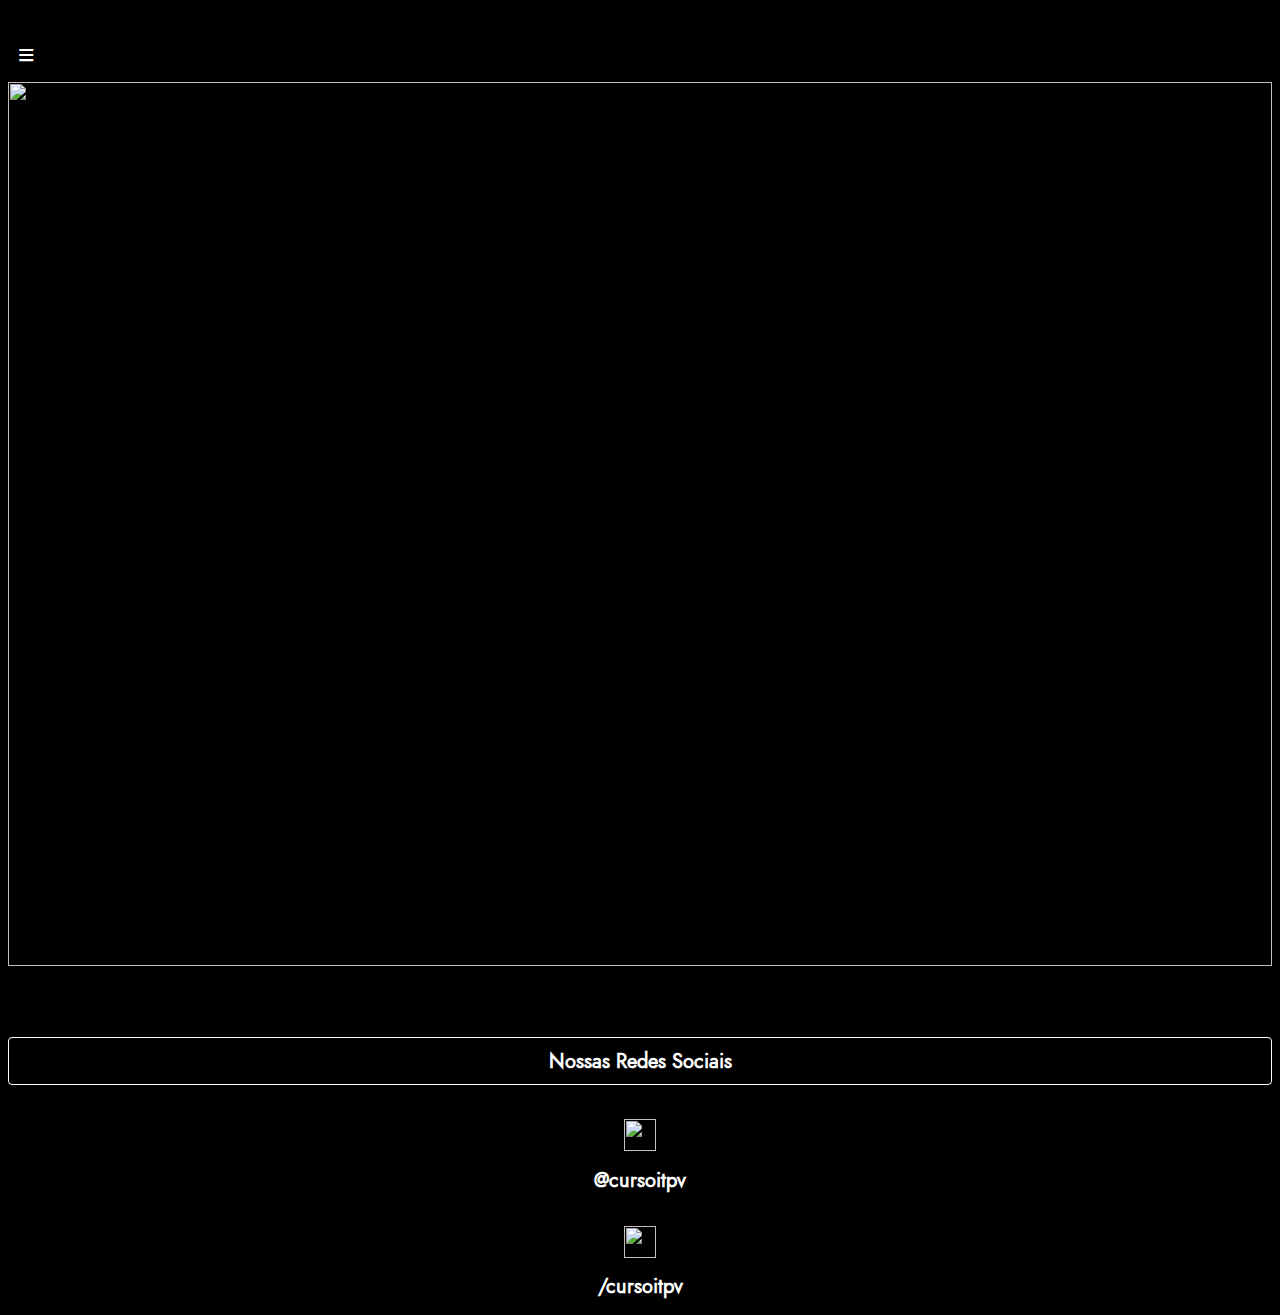
==== index.html @ 7743f036 "Update index.html" ====
<html>
<head>
  <title>ITPV - Início</title>
<link rel="stylesheet" type="text/css" href="index.css">
</head>
<body bgcolor="black">
<div class="dropdown">
<button class="mainmenubtn">≡</button>
<div class="dropdown-child">
<a href="index.html">Início</a>
<a href="sobre.html">Sobre</a>
<a href="contato.html">Contato</a>
<a href="igreja.html">Igreja</a>
<a href="curso.html">Curso</a> 
</div>
</div>
<img src="https://i.ibb.co/jGV14kL/hSx85uT.png" style="width:100%;" class="center">
<br/>
<br/>
<br/>
<h2 class="h2 center">Nossas Redes Sociais</h2>
<br/>
<img src="https://i.imgur.com/WpYrhVE.png" width="32"
height="32" class="center">
<h1 class="h1">@cursoitpv</h1>
<br/>
<img src="https://i.imgur.com/l8Z4UY4.png" width="32"
height="32" class="center">
<h1 class="h1">/cursoitpv</h1>  
</body>
</html>
---- index.css ----
.mainmenubtn {
font-weight: bolder;
background-color: black;
color: white;
border: none;
cursor: pointer;
font-family: Qanelas;
padding: 10px;
font-size: 30;
margin-top:20px;
}
.dropdown {
position: relative;
display: inline-block;
}
.dropdown-child {
font-weight: lighter;
text-transform: uppercase;
font-family: Qanelas;
display: none;
background-color: black;
min-width: 50px;
}
.dropdown-child a {
color: white;
padding: 20px;
text-decoration: none;
display: block;
}
.dropdown:hover .dropdown-child {
display: block;
}
.center {
  display: block;
  margin-left: auto;
  margin-right: auto;
}  
@font-face {
   font-family: "BebasNeue-Regular";
   src: local(BebasNeue-Regular), url(BebasNeue-Regular.otf);
   color: #ffffff;
}
@font-face {
   font-family: "Renner";
   src: local(Renner), url(Renner.ttf);
   color: #212121;
   background:#006000;
   box-shadow:0 5px 0 #003f00;  
}  
h1 {
    font-family: Renner;
    color: #fff;
    font-size: 20;
    text-align: center;
}
h2 {
    font-family: Renner;
    color: #fff;
    font-size: 20;
    text-align: center;
    border-color: #fff;
    border-radius: 4px;
    border-width: 1px;
    border-style: solid;
    display: inline-block;
    padding: 8px 16px;
    text-decoration: none;
    fill: #fff;
    letter-spacing: 0px;
}
.menu-vertical{
  position:fixed;
  z-index:999; 
  left:5px; 
  top:5px;
  overflow:hidden;
  padding:6px;
  width: 100%;
}  
.barra {
  background-color: #080707;
  position: fixed;
  top: 0;
  left: 0;
  right: 0;
  height: 60px;
}  
.barra2 {
  background-color: #000040;
  position: fixed;
  top: 0;
  left: 0;
  right: 0;
  height: 61px;
}
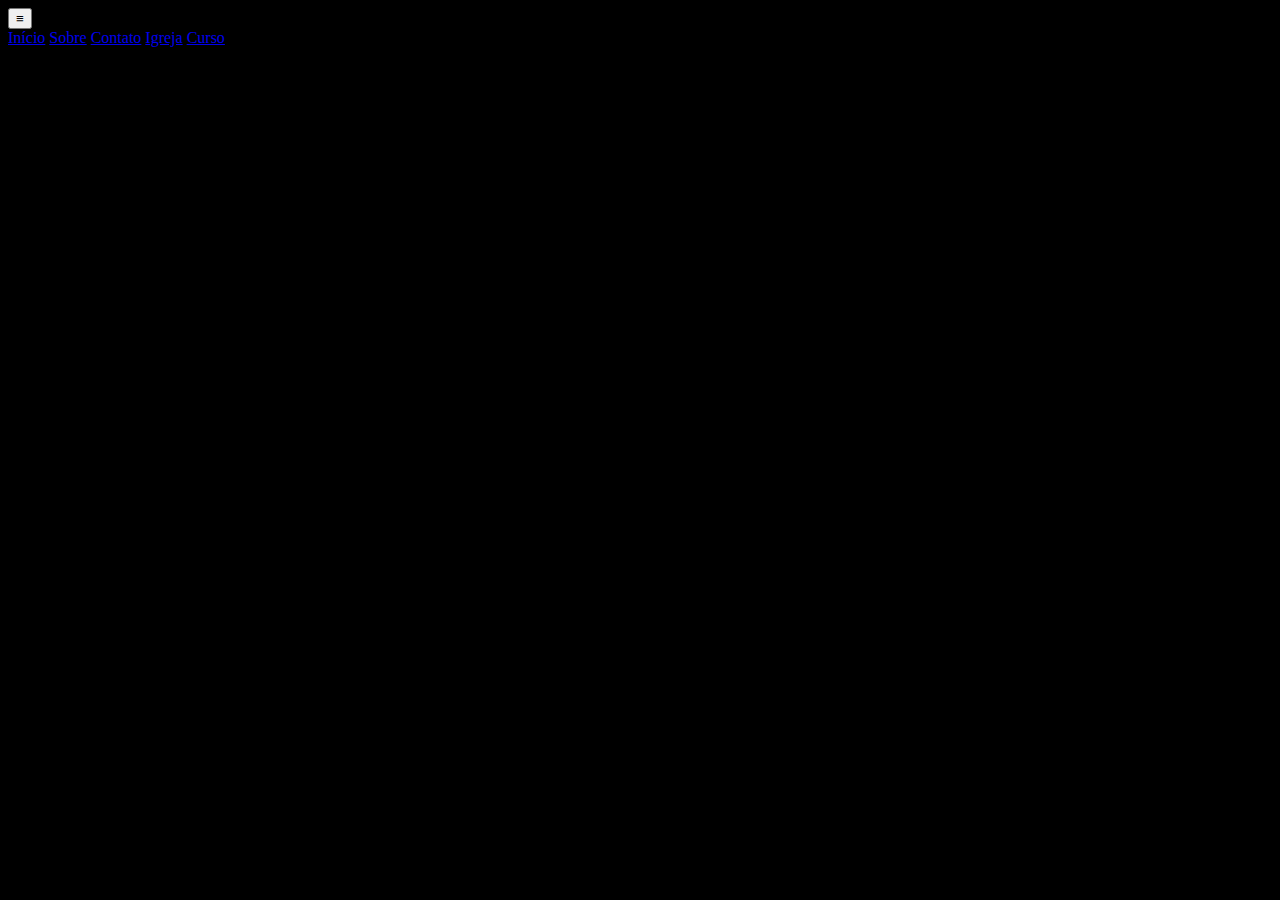
==== commit 7bd190de: "Update index.html" ====
--- a/index.html
+++ b/index.html
@@ -1,31 +1,16 @@
-<html>
 <head>
-  <title>ITPV - Início</title>
+<script src="js/indexjs.js"></script>
 <link rel="stylesheet" type="text/css" href="index.css">
 </head>
 <body bgcolor="black">
 <div class="dropdown">
-<button class="mainmenubtn">≡</button>
-<div class="dropdown-child">
+  <button onclick="myFunction()" class="dropbtn">≡</button>
+  <div id="myDropdown" class="dropdown-content">
 <a href="index.html">Início</a>
 <a href="sobre.html">Sobre</a>
 <a href="contato.html">Contato</a>
 <a href="igreja.html">Igreja</a>
 <a href="curso.html">Curso</a> 
+  </div>
 </div>
-</div>
-<img src="https://i.ibb.co/jGV14kL/hSx85uT.png" style="width:100%;" class="center">
-<br/>
-<br/>
-<br/>
-<h2 class="h2 center">Nossas Redes Sociais</h2>
-<br/>
-<img src="https://i.imgur.com/WpYrhVE.png" width="32"
-height="32" class="center">
-<h1 class="h1">@cursoitpv</h1>
-<br/>
-<img src="https://i.imgur.com/l8Z4UY4.png" width="32"
-height="32" class="center">
-<h1 class="h1">/cursoitpv</h1>  
 </body>
-</html>
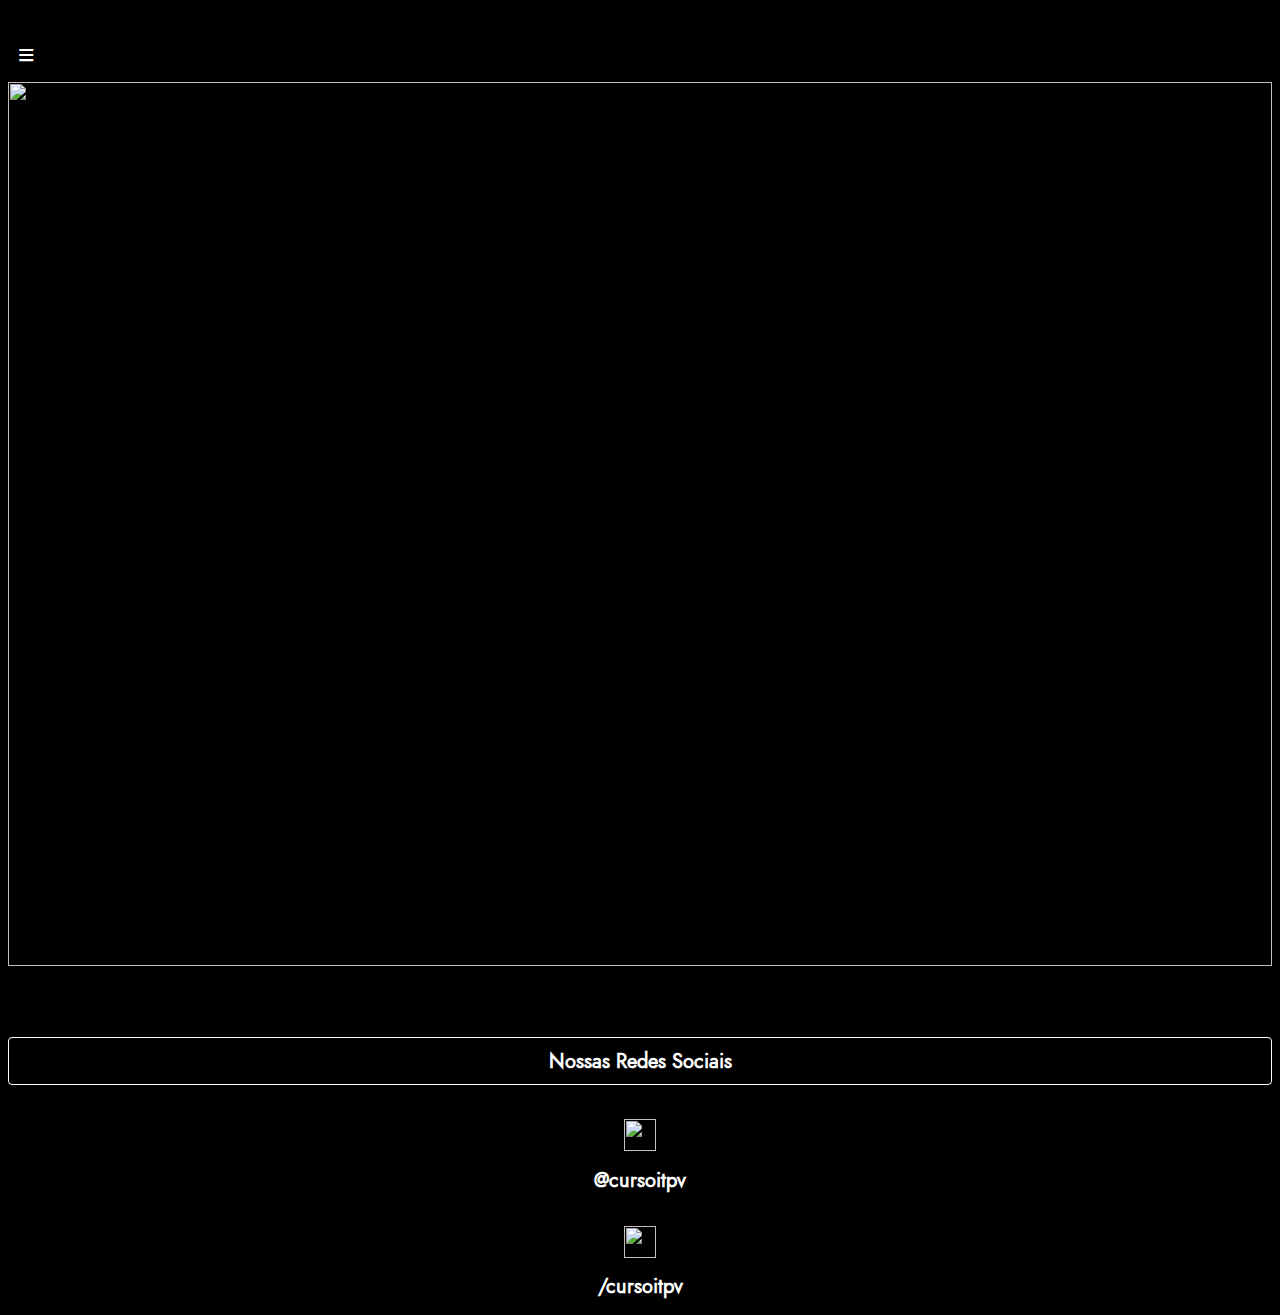
==== commit 85902682: "Update index.html" ====
--- a/index.html
+++ b/index.html
@@ -1,3 +1,4 @@
+<html>
 <head>
 <script src="js/indexjs.js"></script>
 <link rel="stylesheet" type="text/css" href="index.css">
@@ -13,4 +14,18 @@
 <a href="curso.html">Curso</a> 
   </div>
 </div>
+<img src="https://i.ibb.co/jGV14kL/hSx85uT.png" style="width:100%;" class="center">  
+<br/>
+<br/>
+<br/>  
+<h2 class="h2 center">Nossas Redes Sociais</h2>
+<br/>
+<img src="https://i.imgur.com/WpYrhVE.png" width="32"
+height="32" class="center">
+<h1 class="h1">@cursoitpv</h1>
+<br/>
+<img src="https://i.imgur.com/l8Z4UY4.png" width="32"
+height="32" class="center">
+<h1 class="h1">/cursoitpv</h1>  
 </body>
+</html>  
--- a/index.css
+++ b/index.css
@@ -1,4 +1,5 @@
-.mainmenubtn {
+/* Dropdown Button */
+.dropbtn {
 font-weight: bolder;
 background-color: black;
 color: white;
@@ -9,27 +10,45 @@
 font-size: 30;
 margin-top:20px;
 }
+
+/* Dropdown button on hover & focus */
+.dropbtn:hover, .dropbtn:focus {
+  background-color: #5e5e5e;
+}
+
+/* The container <div> - needed to position the dropdown content */
 .dropdown {
-position: relative;
-display: inline-block;
+  position: relative;
+  display: inline-block;
 }
-.dropdown-child {
-font-weight: lighter;
-text-transform: uppercase;
-font-family: Qanelas;
-display: none;
-background-color: black;
-min-width: 50px;
+
+/* Dropdown Content (Hidden by Default) */
+.dropdown-content {
+  text-transform: uppercase;
+  font-weight: lighter;
+  font-family: Qanelas;
+  display: none;
+  position: absolute;
+  background-color: #f1f1f1;
+  min-width: 160px;
+  box-shadow: 0px 8px 16px 0px rgba(0,0,0,0.2);
+  z-index: 1;
 }
-.dropdown-child a {
-color: white;
-padding: 20px;
-text-decoration: none;
-display: block;
+
+/* Links inside the dropdown */
+.dropdown-content a {
+  color: black;
+  padding: 12px 16px;
+  text-decoration: none;
+  display: block;
 }
-.dropdown:hover .dropdown-child {
-display: block;
-}
+
+/* Change color of dropdown links on hover */
+.dropdown-content a:hover {background-color: #ddd}
+
+/* Show the dropdown menu (use JS to add this class to the .dropdown-content container when the user clicks on the dropdown button) */
+.show {display:block;}
+
 .center {
   display: block;
   margin-left: auto;
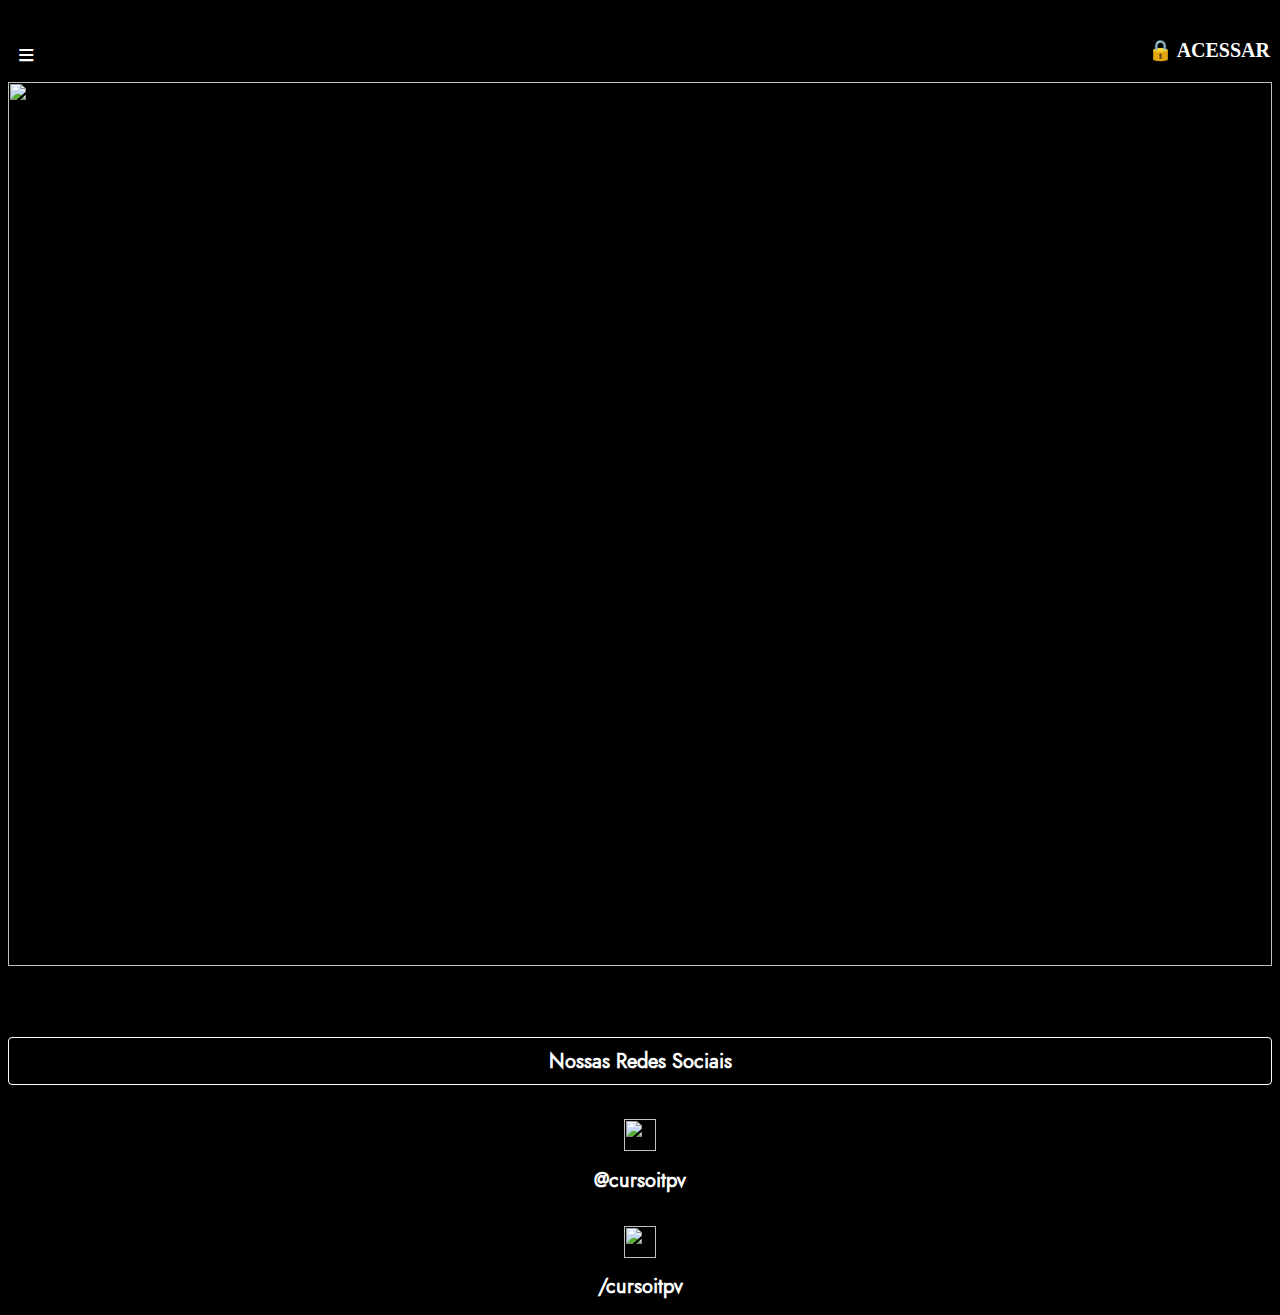
==== commit 0157ad30: "Update index.html" ====
--- a/index.html
+++ b/index.html
@@ -1,6 +1,7 @@
 <html>
 <head>
-<script src="js/indexjs.js"></script>
+  <title>ITPV - Início</title>
+<script src="indexjs.js"></script>
 <link rel="stylesheet" type="text/css" href="index.css">
 </head>
 <body bgcolor="black">
@@ -14,6 +15,7 @@
 <a href="curso.html">Curso</a> 
   </div>
 </div>
+<button href="" class="acesso">🔒 ACESSAR</button>  
 <img src="https://i.ibb.co/jGV14kL/hSx85uT.png" style="width:100%;" class="center">  
 <br/>
 <br/>
--- a/index.css
+++ b/index.css
@@ -10,7 +10,20 @@
 font-size: 30;
 margin-top:20px;
 }
-
+.acesso {
+font-weight: bolder;
+background-color: black;
+color: white;
+border: none;
+cursor: pointer;
+font-family: Qanelas;
+padding: 10px;
+font-size: 20;
+margin-top:20px;
+text-align: right;
+position: absolute;
+right: 0;
+}
 /* Dropdown button on hover & focus */
 .dropbtn:hover, .dropbtn:focus {
   background-color: #5e5e5e;
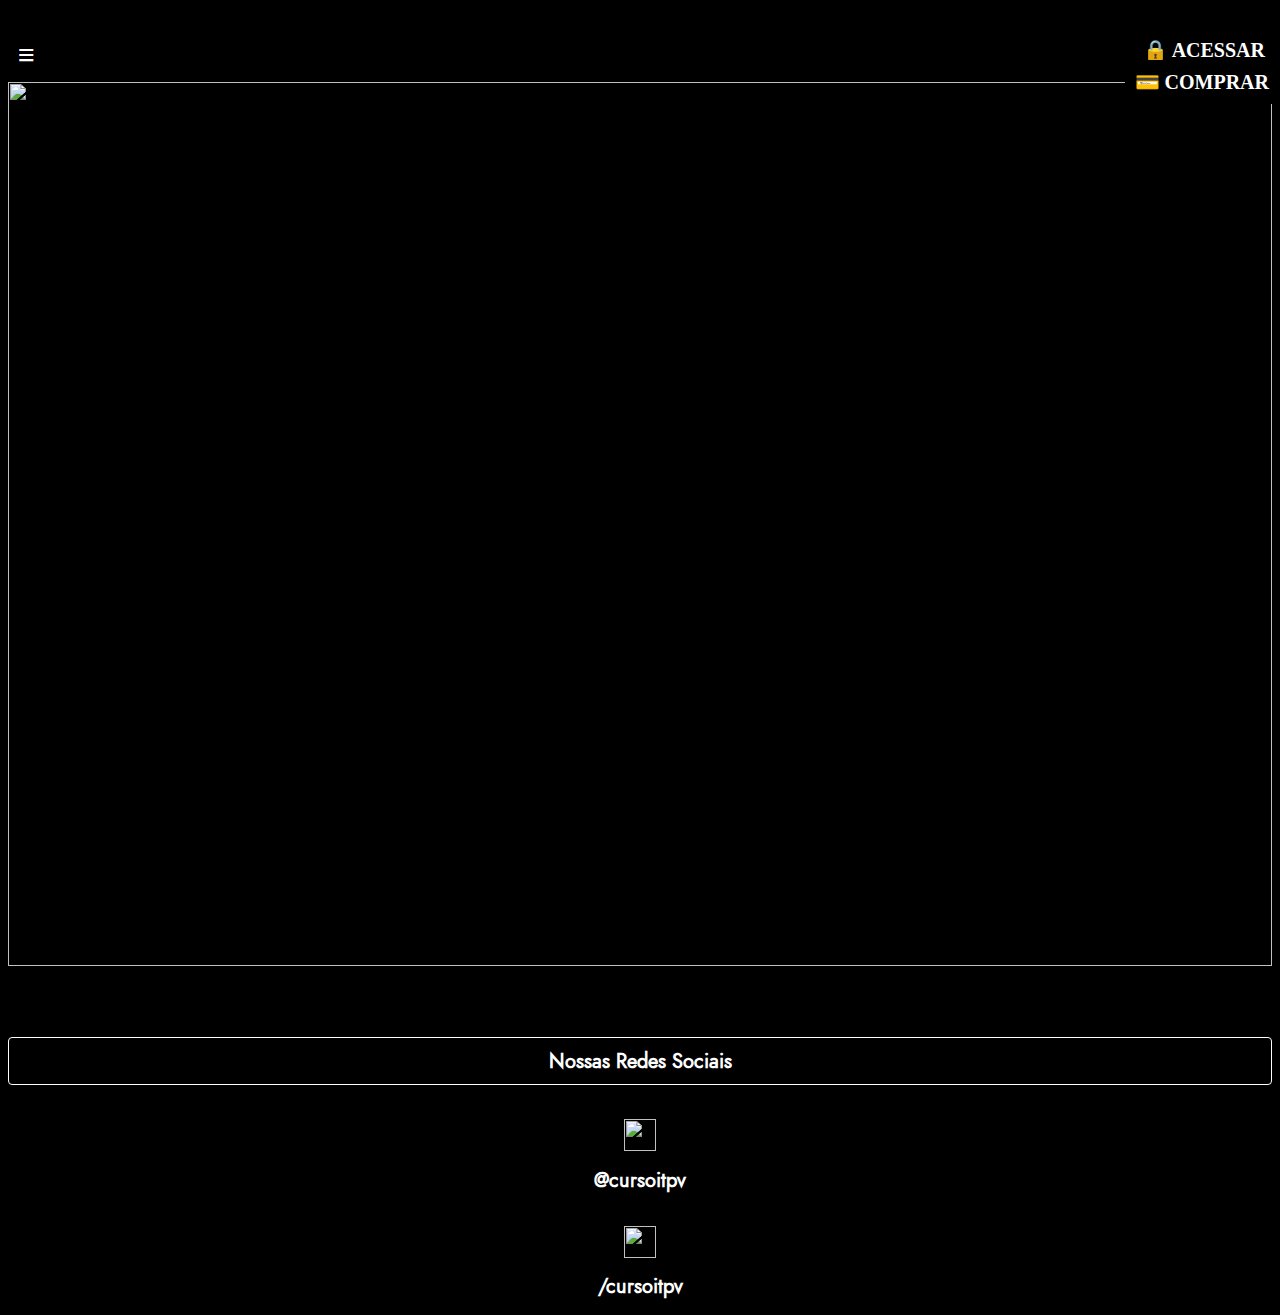
==== commit e2c8369b: "Update index.html" ====
--- a/index.html
+++ b/index.html
@@ -15,7 +15,9 @@
 <a href="curso.html">Curso</a> 
   </div>
 </div>
-<button href="" class="acesso">🔒 ACESSAR</button>  
+<button href="" class="acesso">🔒 ACESSAR</button>     
+<br/>
+<button href="" class="acesso2">💳 COMPRAR</button>  
 <img src="https://i.ibb.co/jGV14kL/hSx85uT.png" style="width:100%;" class="center">  
 <br/>
 <br/>
--- a/index.css
+++ b/index.css
@@ -22,7 +22,22 @@
 margin-top:20px;
 text-align: right;
 position: absolute;
-right: 0;
+right: 5;
+}
+.acesso2 {
+font-weight: bolder;
+background-color: black;
+color: white;
+border: none;
+cursor: pointer;
+font-family: Qanelas;
+padding: 10px;
+font-size: 20;
+margin-top:20px;
+text-align: right;
+position: absolute;
+top: 40;
+right: 1;
 }
 /* Dropdown button on hover & focus */
 .dropbtn:hover, .dropbtn:focus {
